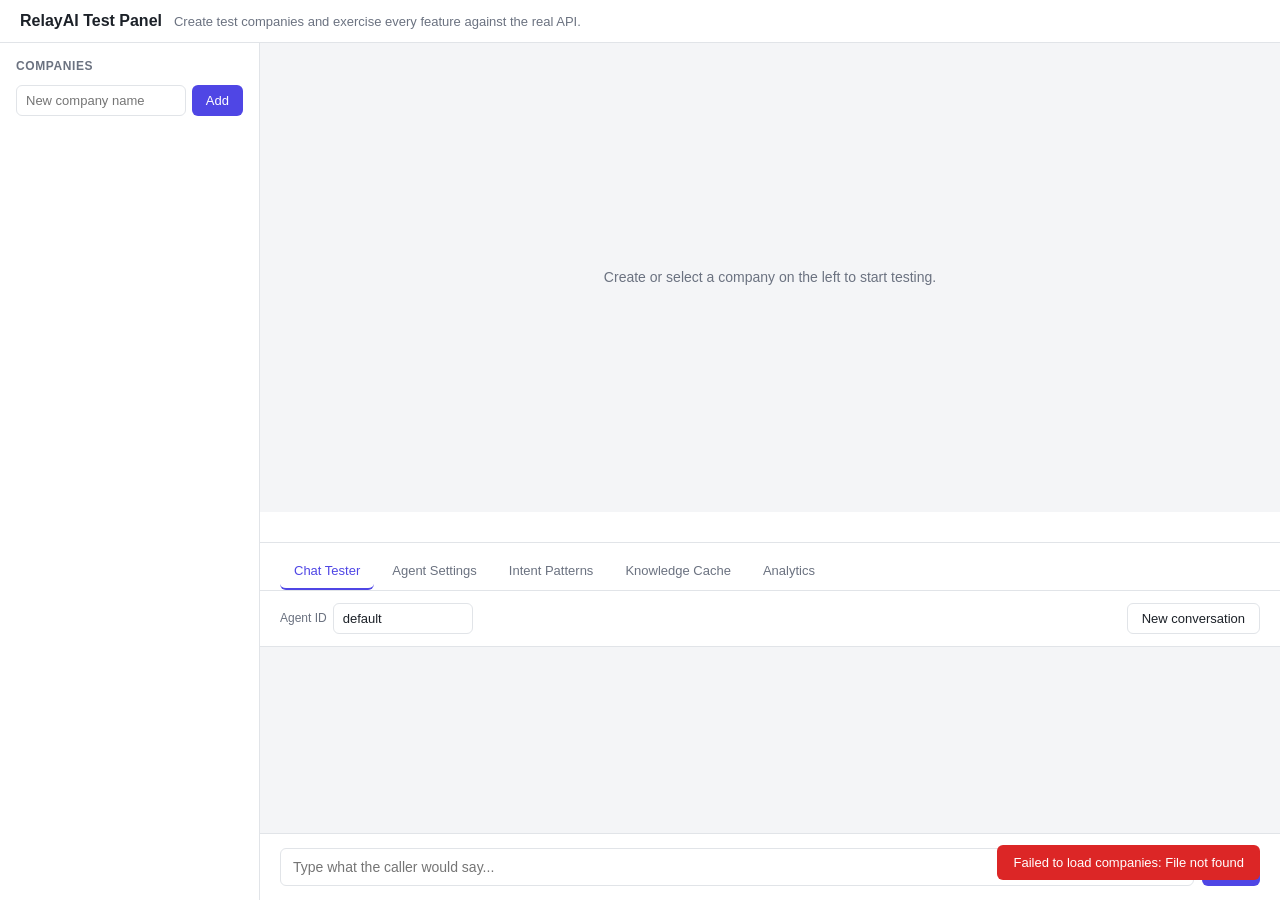
==== frontend/index.html @ 4bd86552 "feat(panel): add a browser test panel covering the full feature set Adds a web UI at GET /panel for " ====
<!doctype html>
<html lang="en">
<head>
<meta charset="utf-8" />
<meta name="viewport" content="width=device-width, initial-scale=1" />
<link rel="icon" href="data:," />
<title>RelayAI Test Panel</title>
<style>
  :root {
    --bg: #f4f5f7;
    --panel: #ffffff;
    --border: #e1e4e8;
    --text: #1c2128;
    --muted: #6b7280;
    --accent: #4f46e5;
    --accent-hover: #4338ca;
    --danger: #dc2626;
    --danger-hover: #b91c1c;
    --respond: #059669;
    --fallback: #d97706;
    --radius: 8px;
  }
  * { box-sizing: border-box; }
  body {
    margin: 0;
    font-family: -apple-system, BlinkMacSystemFont, "Segoe UI", Roboto, Helvetica, Arial, sans-serif;
    background: var(--bg);
    color: var(--text);
    height: 100vh;
    display: flex;
    flex-direction: column;
  }
  header {
    padding: 12px 20px;
    background: var(--panel);
    border-bottom: 1px solid var(--border);
    display: flex;
    align-items: center;
    gap: 12px;
  }
  header h1 {
    font-size: 16px;
    margin: 0;
    font-weight: 600;
  }
  header .sub {
    font-size: 13px;
    color: var(--muted);
  }
  .layout {
    flex: 1;
    display: flex;
    min-height: 0;
  }
  aside {
    width: 260px;
    border-right: 1px solid var(--border);
    background: var(--panel);
    display: flex;
    flex-direction: column;
    padding: 16px;
    gap: 12px;
    overflow-y: auto;
  }
  aside h2 {
    font-size: 12px;
    text-transform: uppercase;
    letter-spacing: 0.05em;
    color: var(--muted);
    margin: 0;
  }
  .new-company {
    display: flex;
    gap: 6px;
  }
  .new-company input {
    flex: 1;
    min-width: 0;
  }
  .company-list {
    display: flex;
    flex-direction: column;
    gap: 4px;
  }
  .company-item {
    padding: 8px 10px;
    border-radius: var(--radius);
    cursor: pointer;
    border: 1px solid transparent;
    font-size: 14px;
  }
  .company-item:hover { background: #f0f1f5; }
  .company-item.active {
    background: #eef2ff;
    border-color: var(--accent);
    color: var(--accent);
    font-weight: 600;
  }
  .company-item .meta {
    font-size: 11px;
    color: var(--muted);
    font-weight: 400;
  }
  .company-item.active .meta { color: var(--accent); opacity: 0.8; }
  main {
    flex: 1;
    display: flex;
    flex-direction: column;
    min-width: 0;
  }
  .empty-state {
    flex: 1;
    display: flex;
    align-items: center;
    justify-content: center;
    color: var(--muted);
    font-size: 14px;
    text-align: center;
    padding: 40px;
  }
  nav.tabs {
    display: flex;
    gap: 4px;
    padding: 10px 20px 0;
    background: var(--panel);
    border-bottom: 1px solid var(--border);
  }
  nav.tabs button {
    background: none;
    border: none;
    padding: 10px 14px;
    font-size: 13px;
    font-weight: 500;
    color: var(--muted);
    cursor: pointer;
    border-bottom: 2px solid transparent;
  }
  nav.tabs button.active {
    color: var(--accent);
    border-bottom-color: var(--accent);
  }
  .tab-content {
    flex: 1;
    overflow-y: auto;
    padding: 20px;
    display: none;
  }
  .tab-content.active { display: flex; flex-direction: column; gap: 16px; }
  .company-header {
    padding: 14px 20px;
    background: var(--panel);
    border-bottom: 1px solid var(--border);
  }
  .company-header .name { font-size: 15px; font-weight: 600; }
  .company-header .ids {
    font-size: 12px;
    color: var(--muted);
    font-family: ui-monospace, SFMono-Regular, Menlo, monospace;
    margin-top: 2px;
  }
  .card {
    background: var(--panel);
    border: 1px solid var(--border);
    border-radius: var(--radius);
    padding: 16px;
  }
  .card h3 {
    margin: 0 0 12px;
    font-size: 13px;
    text-transform: uppercase;
    letter-spacing: 0.04em;
    color: var(--muted);
  }
  label {
    font-size: 12px;
    color: var(--muted);
    display: block;
    margin-bottom: 4px;
  }
  input, select, textarea {
    font-size: 13px;
    padding: 7px 9px;
    border: 1px solid var(--border);
    border-radius: 6px;
    background: #fff;
    color: var(--text);
    font-family: inherit;
  }
  input:focus, select:focus, textarea:focus { outline: 2px solid var(--accent); outline-offset: -1px; }
  button {
    font-size: 13px;
    padding: 7px 14px;
    border-radius: 6px;
    border: none;
    background: var(--accent);
    color: #fff;
    cursor: pointer;
    font-weight: 500;
  }
  button:hover { background: var(--accent-hover); }
  button:disabled { opacity: 0.5; cursor: default; }
  button.secondary { background: #fff; color: var(--text); border: 1px solid var(--border); }
  button.secondary:hover { background: #f4f5f7; }
  button.danger { background: var(--danger); }
  button.danger:hover { background: var(--danger-hover); }
  .row { display: flex; gap: 8px; align-items: flex-end; flex-wrap: wrap; }
  .field { display: flex; flex-direction: column; gap: 4px; }
  .field.grow { flex: 1; min-width: 160px; }
  .agent-bar {
    display: flex;
    align-items: center;
    gap: 16px;
    font-size: 13px;
    color: var(--muted);
  }
  .agent-bar .field { flex-direction: row; align-items: center; gap: 6px; }
  .agent-bar label { margin: 0; }
  .agent-bar input { width: 140px; }

  /* Chat tab */
  #chat-tab { padding: 0; }
  .chat-toolbar {
    padding: 12px 20px;
    background: var(--panel);
    border-bottom: 1px solid var(--border);
    display: flex;
    justify-content: space-between;
    align-items: center;
  }
  .chat-log {
    flex: 1;
    overflow-y: auto;
    padding: 20px;
    display: flex;
    flex-direction: column;
    gap: 10px;
  }
  .bubble {
    max-width: 70%;
    padding: 10px 14px;
    border-radius: 12px;
    font-size: 14px;
    line-height: 1.4;
  }
  .bubble.user {
    align-self: flex-end;
    background: var(--accent);
    color: #fff;
    border-bottom-right-radius: 2px;
  }
  .bubble.assistant {
    align-self: flex-start;
    background: #fff;
    border: 1px solid var(--border);
    border-bottom-left-radius: 2px;
  }
  .bubble.system {
    align-self: center;
    background: #fef3c7;
    border: 1px solid #fde68a;
    color: #92400e;
    font-size: 13px;
    max-width: 85%;
  }
  .bubble .tag {
    display: inline-block;
    margin-top: 6px;
    font-size: 11px;
    padding: 2px 6px;
    border-radius: 4px;
    background: #eef2ff;
    color: var(--accent);
  }
  .bubble.assistant.fallback-answer .tag { background: #fff7ed; color: var(--fallback); }
  .fallback-reply {
    align-self: center;
    background: #fff;
    border: 1px dashed var(--fallback);
    border-radius: var(--radius);
    padding: 12px;
    max-width: 85%;
    width: 85%;
    display: flex;
    flex-direction: column;
    gap: 8px;
  }
  .fallback-reply .hint { font-size: 12px; color: var(--fallback); font-weight: 600; }
  .fallback-reply textarea { width: 100%; resize: vertical; min-height: 50px; }
  .chat-input {
    display: flex;
    gap: 8px;
    padding: 14px 20px;
    background: var(--panel);
    border-top: 1px solid var(--border);
  }
  .chat-input input { flex: 1; font-size: 14px; padding: 10px 12px; }

  /* Cache/patterns tables */
  table { width: 100%; border-collapse: collapse; font-size: 13px; }
  th, td { text-align: left; padding: 8px 10px; border-bottom: 1px solid var(--border); vertical-align: top; }
  th { color: var(--muted); font-weight: 500; font-size: 11px; text-transform: uppercase; }
  td.muted { color: var(--muted); font-size: 12px; white-space: nowrap; }
  .stat-grid { display: flex; gap: 12px; flex-wrap: wrap; }
  .stat {
    flex: 1;
    min-width: 140px;
    background: var(--panel);
    border: 1px solid var(--border);
    border-radius: var(--radius);
    padding: 14px;
  }
  .stat .value { font-size: 24px; font-weight: 700; }
  .stat .label { font-size: 12px; color: var(--muted); margin-top: 2px; }
  .bar-row { display: flex; align-items: center; gap: 10px; font-size: 13px; margin-bottom: 6px; }
  .bar-row .name { width: 220px; flex-shrink: 0; }
  .bar-row .bar-bg { flex: 1; height: 8px; background: #eef2ff; border-radius: 4px; overflow: hidden; }
  .bar-row .bar-fill { height: 100%; background: var(--accent); }
  .bar-row .count { width: 40px; text-align: right; color: var(--muted); }
  .toast {
    position: fixed;
    bottom: 20px;
    right: 20px;
    background: var(--text);
    color: #fff;
    padding: 10px 16px;
    border-radius: 6px;
    font-size: 13px;
    opacity: 0;
    transition: opacity 0.2s;
    pointer-events: none;
    z-index: 100;
  }
  .toast.show { opacity: 1; }
  .toast.error { background: var(--danger); }
</style>
</head>
<body>

<header>
  <h1>RelayAI Test Panel</h1>
  <span class="sub">Create test companies and exercise every feature against the real API.</span>
</header>

<div class="layout">
  <aside>
    <h2>Companies</h2>
    <form class="new-company" id="new-company-form">
      <input type="text" id="new-company-name" aria-label="New company name" placeholder="New company name" required />
      <button type="submit">Add</button>
    </form>
    <div class="company-list" id="company-list"></div>
  </aside>

  <main>
    <div id="empty-state" class="empty-state">
      Create or select a company on the left to start testing.
    </div>

    <div id="company-view" style="display:none; flex:1; display:flex; flex-direction:column; min-height:0;">
      <div class="company-header">
        <div class="name" id="company-name"></div>
        <div class="ids" id="company-ids"></div>
      </div>

      <nav class="tabs">
        <button data-tab="chat" class="active">Chat Tester</button>
        <button data-tab="settings">Agent Settings</button>
        <button data-tab="patterns">Intent Patterns</button>
        <button data-tab="cache">Knowledge Cache</button>
        <button data-tab="analytics">Analytics</button>
      </nav>

      <!-- Chat tab -->
      <section id="chat-tab" class="tab-content active" style="flex:1; min-height:0;">
        <div class="chat-toolbar">
          <div class="agent-bar">
            <div class="field">
              <label for="agent-id">Agent ID</label>
              <input type="text" id="agent-id" value="default" />
            </div>
            <span id="conversation-id-label"></span>
          </div>
          <button class="secondary" id="new-conversation-btn">New conversation</button>
        </div>
        <div class="chat-log" id="chat-log"></div>
        <form class="chat-input" id="chat-form">
          <input type="text" id="chat-text" aria-label="Message to send" placeholder="Type what the caller would say..." autocomplete="off" required />
          <button type="submit">Send</button>
        </form>
      </section>

      <!-- Settings tab -->
      <section id="settings-tab" class="tab-content">
        <div class="card">
          <h3>Knowledge Scope &amp; TTL</h3>
          <div class="row">
            <div class="field">
              <label for="settings-scope">Knowledge scope</label>
              <select id="settings-scope">
                <option value="shared">shared</option>
                <option value="isolated">isolated</option>
              </select>
            </div>
            <div class="field">
              <label for="settings-ttl">TTL (days)</label>
              <input type="number" id="settings-ttl" min="0" style="width:100px" />
            </div>
            <button id="settings-save-btn">Save</button>
            <button class="secondary" id="settings-refresh-btn">Refresh</button>
          </div>
        </div>
      </section>

      <!-- Patterns tab -->
      <section id="patterns-tab" class="tab-content">
        <div class="card">
          <h3>Add a custom trigger phrase</h3>
          <div class="row">
            <div class="field">
              <label for="pattern-intent">Intent</label>
              <select id="pattern-intent">
                <option value="greeting">greeting</option>
                <option value="repeat_request">repeat_request</option>
              </select>
            </div>
            <div class="field grow">
              <label for="pattern-text">Phrase</label>
              <input type="text" id="pattern-text" placeholder="e.g. yo" />
            </div>
            <button id="pattern-add-btn">Add</button>
          </div>
        </div>
        <div class="card">
          <h3>This business's custom patterns</h3>
          <table>
            <thead><tr><th>Intent</th><th>Pattern</th><th></th></tr></thead>
            <tbody id="patterns-table-body"></tbody>
          </table>
        </div>
      </section>

      <!-- Cache tab -->
      <section id="cache-tab" class="tab-content">
        <div class="card">
          <h3>Seed a known answer</h3>
          <div class="row">
            <div class="field grow">
              <label for="cache-question">Question</label>
              <input type="text" id="cache-question" placeholder="Do you accept Delta Dental insurance?" />
            </div>
          </div>
          <div class="row" style="margin-top:8px;">
            <div class="field grow">
              <label for="cache-answer">Answer</label>
              <input type="text" id="cache-answer" placeholder="Yes, we're in-network with Delta Dental PPO." />
            </div>
            <button id="cache-seed-btn">Seed cache</button>
          </div>
          <p style="font-size:12px; color:var(--muted); margin: 8px 0 0;">
            Seeded under the Agent ID set on the Chat Tester tab.
          </p>
        </div>
        <div class="card">
          <div class="row" style="justify-content: space-between;">
            <h3 style="margin:0;">Cached answers (newest first, max 200)</h3>
            <div class="row">
              <button class="secondary" id="cache-refresh-btn">Refresh</button>
              <button class="danger" id="cache-clear-agent-btn">Clear this agent</button>
              <button class="danger" id="cache-clear-all-btn">Clear entire business</button>
            </div>
          </div>
          <table>
            <thead><tr><th>Agent</th><th>Question</th><th>Answer</th><th>Cached at</th></tr></thead>
            <tbody id="cache-table-body"></tbody>
          </table>
        </div>
      </section>

      <!-- Analytics tab -->
      <section id="analytics-tab" class="tab-content">
        <div class="row" style="justify-content: space-between;">
          <h3 style="margin:0; text-transform:none; font-size:14px; color:var(--text);">Decision summary</h3>
          <button class="secondary" id="analytics-refresh-btn">Refresh</button>
        </div>
        <div class="stat-grid">
          <div class="stat"><div class="value" id="stat-total">-</div><div class="label">Total requests</div></div>
          <div class="stat"><div class="value" id="stat-respond">-</div><div class="label">Answered locally</div></div>
          <div class="stat"><div class="value" id="stat-fallback">-</div><div class="label">Fell back to LLM</div></div>
          <div class="stat"><div class="value" id="stat-rate">-</div><div class="label">Avoided-LLM rate</div></div>
        </div>
        <div class="card">
          <h3>Breakdown by mechanism</h3>
          <div id="analytics-breakdown"></div>
        </div>
      </section>
    </div>
  </main>
</div>

<div class="toast" id="toast"></div>

<script>
(() => {
  "use strict";

  const state = {
    companies: [],
    company: null,
    conversationId: null,
  };

  const el = (id) => document.getElementById(id);

  function toast(message, isError) {
    const t = el("toast");
    t.textContent = message;
    t.className = "toast show" + (isError ? " error" : "");
    setTimeout(() => { t.className = "toast"; }, 2500);
  }

  async function api(path, options = {}) {
    const response = await fetch(path, {
      ...options,
      headers: { "Content-Type": "application/json", ...(options.headers || {}) },
    });
    if (!response.ok) {
      let detail = response.statusText;
      try { detail = (await response.json()).detail || detail; } catch (_) { /* ignore */ }
      throw new Error(detail);
    }
    if (response.status === 204) return null;
    return response.json();
  }

  function qs(params) {
    return "?" + new URLSearchParams(params).toString();
  }

  function newConversationId() {
    return "panel-" + Math.random().toString(36).slice(2) + "-" + Date.now();
  }

  function agentId() {
    return el("agent-id").value.trim() || "default";
  }

  // ---------- Companies ----------

  async function loadCompanies() {
    const data = await api("/v1/companies");
    state.companies = data.companies;
    renderCompanyList();
  }

  function renderCompanyList() {
    const list = el("company-list");
    list.innerHTML = "";
    for (const company of state.companies) {
      const item = document.createElement("div");
      item.className = "company-item" + (state.company && state.company.id === company.id ? " active" : "");
      item.innerHTML = `${escapeHtml(company.name)}<div class="meta">${company.knowledge_scope} · ttl ${company.knowledge_ttl_days}d</div>`;
      item.addEventListener("click", () => selectCompany(company));
      list.appendChild(item);
    }
  }

  function selectCompany(company) {
    state.company = company;
    state.conversationId = newConversationId();
    el("empty-state").style.display = "none";
    el("company-view").style.display = "flex";
    el("company-name").textContent = company.name;
    el("company-ids").textContent = `business_id: ${company.id}  |  tenant_id: ${company.tenant_id}`;
    el("chat-log").innerHTML = "";
    updateConversationLabel();
    renderCompanyList();
    refreshActiveTab();
  }

  function escapeHtml(value) {
    const div = document.createElement("div");
    div.textContent = value;
    return div.innerHTML;
  }

  el("new-company-form").addEventListener("submit", async (e) => {
    e.preventDefault();
    const nameInput = el("new-company-name");
    const name = nameInput.value.trim();
    if (!name) return;
    try {
      const company = await api("/v1/companies", { method: "POST", body: JSON.stringify({ name }) });
      nameInput.value = "";
      await loadCompanies();
      const created = state.companies.find((c) => c.id === company.id);
      selectCompany(created || company);
      toast(`Created "${company.name}"`);
    } catch (err) {
      toast("Failed to create company: " + err.message, true);
    }
  });

  // ---------- Tabs ----------

  document.querySelectorAll("nav.tabs button").forEach((btn) => {
    btn.addEventListener("click", () => {
      document.querySelectorAll("nav.tabs button").forEach((b) => b.classList.remove("active"));
      document.querySelectorAll(".tab-content").forEach((s) => s.classList.remove("active"));
      btn.classList.add("active");
      el(btn.dataset.tab + "-tab").classList.add("active");
      refreshActiveTab();
    });
  });

  function activeTabName() {
    return document.querySelector("nav.tabs button.active").dataset.tab;
  }

  function refreshActiveTab() {
    if (!state.company) return;
    const tab = activeTabName();
    if (tab === "settings") loadSettings();
    if (tab === "patterns") loadPatterns();
    if (tab === "cache") loadCache();
    if (tab === "analytics") loadAnalytics();
  }

  // ---------- Chat ----------

  function updateConversationLabel() {
    el("conversation-id-label").textContent = "conversation: " + state.conversationId;
  }

  el("new-conversation-btn").addEventListener("click", () => {
    state.conversationId = newConversationId();
    updateConversationLabel();
    el("chat-log").innerHTML = "";
    toast("Started a new conversation");
  });

  function appendBubble(role, html, extraClass) {
    const log = el("chat-log");
    const bubble = document.createElement("div");
    bubble.className = "bubble " + role + (extraClass ? " " + extraClass : "");
    bubble.innerHTML = html;
    log.appendChild(bubble);
    log.scrollTop = log.scrollHeight;
    return bubble;
  }

  el("chat-form").addEventListener("submit", async (e) => {
    e.preventDefault();
    const input = el("chat-text");
    const text = input.value.trim();
    if (!text || !state.company) return;
    input.value = "";
    appendBubble("user", escapeHtml(text));

    try {
      const result = await api("/v1/inference", {
        method: "POST",
        body: JSON.stringify({
          tenant_id: state.company.tenant_id,
          business_id: state.company.id,
          conversation_id: state.conversationId,
          agent_id: agentId(),
          text,
        }),
      });

      if (result.action === "respond") {
        const tag = [result.source, result.intent].filter(Boolean).join(" · ");
        appendBubble("assistant", `${escapeHtml(result.text)}<div class="tag">${escapeHtml(tag)}</div>`);
      } else {
        appendFallbackPrompt(text);
      }
    } catch (err) {
      appendBubble("system", "Error: " + escapeHtml(err.message));
    }
  });

  let fallbackReplyCounter = 0;

  function appendFallbackPrompt(question) {
    appendBubble("system", "RelayAI has no local answer for this - your LLM would need to respond now.");

    const log = el("chat-log");
    const wrap = document.createElement("div");
    wrap.className = "fallback-reply";
    const textareaId = "fallback-answer-" + fallbackReplyCounter++;
    wrap.innerHTML = `
      <label class="hint" for="${textareaId}">Simulate your LLM's answer</label>
      <textarea id="${textareaId}" name="fallback-answer" placeholder="What would your LLM say to: &quot;${escapeHtml(question)}&quot;?"></textarea>
      <div class="row" style="justify-content:flex-end;">
        <button type="button">Send as LLM answer</button>
      </div>
    `;
    const textarea = wrap.querySelector("textarea");
    const button = wrap.querySelector("button");

    button.addEventListener("click", async () => {
      const answer = textarea.value.trim();
      if (!answer) return;
      button.disabled = true;
      try {
        await api(`/v1/conversations/${encodeURIComponent(state.conversationId)}/messages`, {
          method: "POST",
          body: JSON.stringify({
            tenant_id: state.company.tenant_id,
            business_id: state.company.id,
            agent_id: agentId(),
            text: answer,
          }),
        });
        wrap.remove();
        appendBubble(
          "assistant",
          `${escapeHtml(answer)}<div class="tag">fallback · your LLM</div>`,
          "fallback-answer"
        );
        toast("Reported back - now cached for future similar questions");
      } catch (err) {
        toast("Failed to report answer: " + err.message, true);
        button.disabled = false;
      }
    });

    log.appendChild(wrap);
    log.scrollTop = log.scrollHeight;
  }

  // ---------- Settings ----------

  async function loadSettings() {
    try {
      const settings = await api(
        "/v1/knowledge/settings" + qs({ tenant_id: state.company.tenant_id, business_id: state.company.id })
      );
      el("settings-scope").value = settings.knowledge_scope;
      el("settings-ttl").value = settings.knowledge_ttl_days;
    } catch (err) {
      toast("Failed to load settings: " + err.message, true);
    }
  }

  el("settings-refresh-btn").addEventListener("click", loadSettings);

  el("settings-save-btn").addEventListener("click", async () => {
    try {
      const settings = await api("/v1/knowledge/settings", {
        method: "PATCH",
        body: JSON.stringify({
          tenant_id: state.company.tenant_id,
          business_id: state.company.id,
          knowledge_scope: el("settings-scope").value,
          knowledge_ttl_days: Number(el("settings-ttl").value),
        }),
      });
      el("settings-scope").value = settings.knowledge_scope;
      el("settings-ttl").value = settings.knowledge_ttl_days;
      state.company.knowledge_scope = settings.knowledge_scope;
      state.company.knowledge_ttl_days = settings.knowledge_ttl_days;
      renderCompanyList();
      toast("Settings saved");
    } catch (err) {
      toast("Failed to save settings: " + err.message, true);
    }
  });

  // ---------- Patterns ----------

  async function loadPatterns() {
    try {
      const data = await api(
        "/v1/patterns" + qs({ tenant_id: state.company.tenant_id, business_id: state.company.id })
      );
      const body = el("patterns-table-body");
      body.innerHTML = "";
      for (const p of data.patterns) {
        const tr = document.createElement("tr");
        tr.innerHTML = `<td>${escapeHtml(p.intent)}</td><td>${escapeHtml(p.pattern)}</td><td></td>`;
        const removeBtn = document.createElement("button");
        removeBtn.className = "danger";
        removeBtn.textContent = "Remove";
        removeBtn.addEventListener("click", async () => {
          try {
            await api(
              "/v1/patterns" +
                qs({
                  tenant_id: state.company.tenant_id,
                  business_id: state.company.id,
                  intent: p.intent,
                  pattern: p.pattern,
                }),
              { method: "DELETE" }
            );
            loadPatterns();
          } catch (err) {
            toast("Failed to remove pattern: " + err.message, true);
          }
        });
        tr.lastElementChild.appendChild(removeBtn);
        body.appendChild(tr);
      }
      if (data.patterns.length === 0) {
        body.innerHTML = '<tr><td colspan="3" class="muted">No custom patterns yet.</td></tr>';
      }
    } catch (err) {
      toast("Failed to load patterns: " + err.message, true);
    }
  }

  el("pattern-add-btn").addEventListener("click", async () => {
    const pattern = el("pattern-text").value.trim();
    if (!pattern) return;
    try {
      await api("/v1/patterns", {
        method: "POST",
        body: JSON.stringify({
          tenant_id: state.company.tenant_id,
          business_id: state.company.id,
          intent: el("pattern-intent").value,
          pattern,
        }),
      });
      el("pattern-text").value = "";
      loadPatterns();
      toast("Pattern added");
    } catch (err) {
      toast("Failed to add pattern: " + err.message, true);
    }
  });

  // ---------- Knowledge cache ----------

  async function loadCache() {
    try {
      const data = await api(
        "/v1/knowledge/answers" + qs({ tenant_id: state.company.tenant_id, business_id: state.company.id })
      );
      const body = el("cache-table-body");
      body.innerHTML = "";
      for (const a of data.answers) {
        const tr = document.createElement("tr");
        tr.innerHTML = `
          <td class="muted">${escapeHtml(a.agent_id)}</td>
          <td>${escapeHtml(a.question)}</td>
          <td>${escapeHtml(a.answer)}</td>
          <td class="muted">${new Date(a.created_at).toLocaleString()}</td>
        `;
        body.appendChild(tr);
      }
      if (data.answers.length === 0) {
        body.innerHTML = '<tr><td colspan="4" class="muted">Cache is empty.</td></tr>';
      }
    } catch (err) {
      toast("Failed to load cache: " + err.message, true);
    }
  }

  el("cache-refresh-btn").addEventListener("click", loadCache);

  el("cache-seed-btn").addEventListener("click", async () => {
    const question = el("cache-question").value.trim();
    const answer = el("cache-answer").value.trim();
    if (!question || !answer) return;
    try {
      await api("/v1/knowledge/answers", {
        method: "POST",
        body: JSON.stringify({
          tenant_id: state.company.tenant_id,
          business_id: state.company.id,
          agent_id: agentId(),
          question,
          answer,
        }),
      });
      el("cache-question").value = "";
      el("cache-answer").value = "";
      loadCache();
      toast("Answer seeded - reusable immediately");
    } catch (err) {
      toast("Failed to seed answer: " + err.message, true);
    }
  });

  el("cache-clear-agent-btn").addEventListener("click", async () => {
    if (!confirm(`Clear the cache for agent "${agentId()}" only? This can't be undone.`)) return;
    try {
      const result = await api(
        "/v1/knowledge/cache" +
          qs({ tenant_id: state.company.tenant_id, business_id: state.company.id, agent_id: agentId() }),
        { method: "DELETE" }
      );
      loadCache();
      toast(`Deleted ${result.deleted} cached answer(s) for this agent`);
    } catch (err) {
      toast("Failed to clear cache: " + err.message, true);
    }
  });

  el("cache-clear-all-btn").addEventListener("click", async () => {
    if (!confirm("Clear the ENTIRE business's cache - every agent, not just this one? This can't be undone.")) return;
    try {
      const result = await api(
        "/v1/knowledge/cache" + qs({ tenant_id: state.company.tenant_id, business_id: state.company.id }),
        { method: "DELETE" }
      );
      loadCache();
      toast(`Deleted ${result.deleted} cached answer(s) for the whole business`);
    } catch (err) {
      toast("Failed to clear cache: " + err.message, true);
    }
  });

  // ---------- Analytics ----------

  async function loadAnalytics() {
    try {
      const summary = await api(
        "/v1/analytics/summary" + qs({ tenant_id: state.company.tenant_id, business_id: state.company.id })
      );
      el("stat-total").textContent = summary.total;
      el("stat-respond").textContent = summary.respond_count;
      el("stat-fallback").textContent = summary.fallback_count;
      el("stat-rate").textContent = Math.round(summary.avoided_llm_rate * 100) + "%";

      const breakdown = el("analytics-breakdown");
      breakdown.innerHTML = "";
      const entries = Object.entries(summary.respond_by_source);
      const max = Math.max(1, ...entries.map(([, count]) => count));
      if (entries.length === 0) {
        breakdown.innerHTML = '<p class="muted" style="font-size:13px;">No local responses recorded yet.</p>';
      }
      for (const [source, count] of entries) {
        const row = document.createElement("div");
        row.className = "bar-row";
        row.innerHTML = `
          <div class="name">${escapeHtml(source)}</div>
          <div class="bar-bg"><div class="bar-fill" style="width:${(count / max) * 100}%"></div></div>
          <div class="count">${count}</div>
        `;
        breakdown.appendChild(row);
      }
    } catch (err) {
      toast("Failed to load analytics: " + err.message, true);
    }
  }

  el("analytics-refresh-btn").addEventListener("click", loadAnalytics);

  // ---------- Boot ----------

  loadCompanies().catch((err) => toast("Failed to load companies: " + err.message, true));
})();
</script>
</body>
</html>
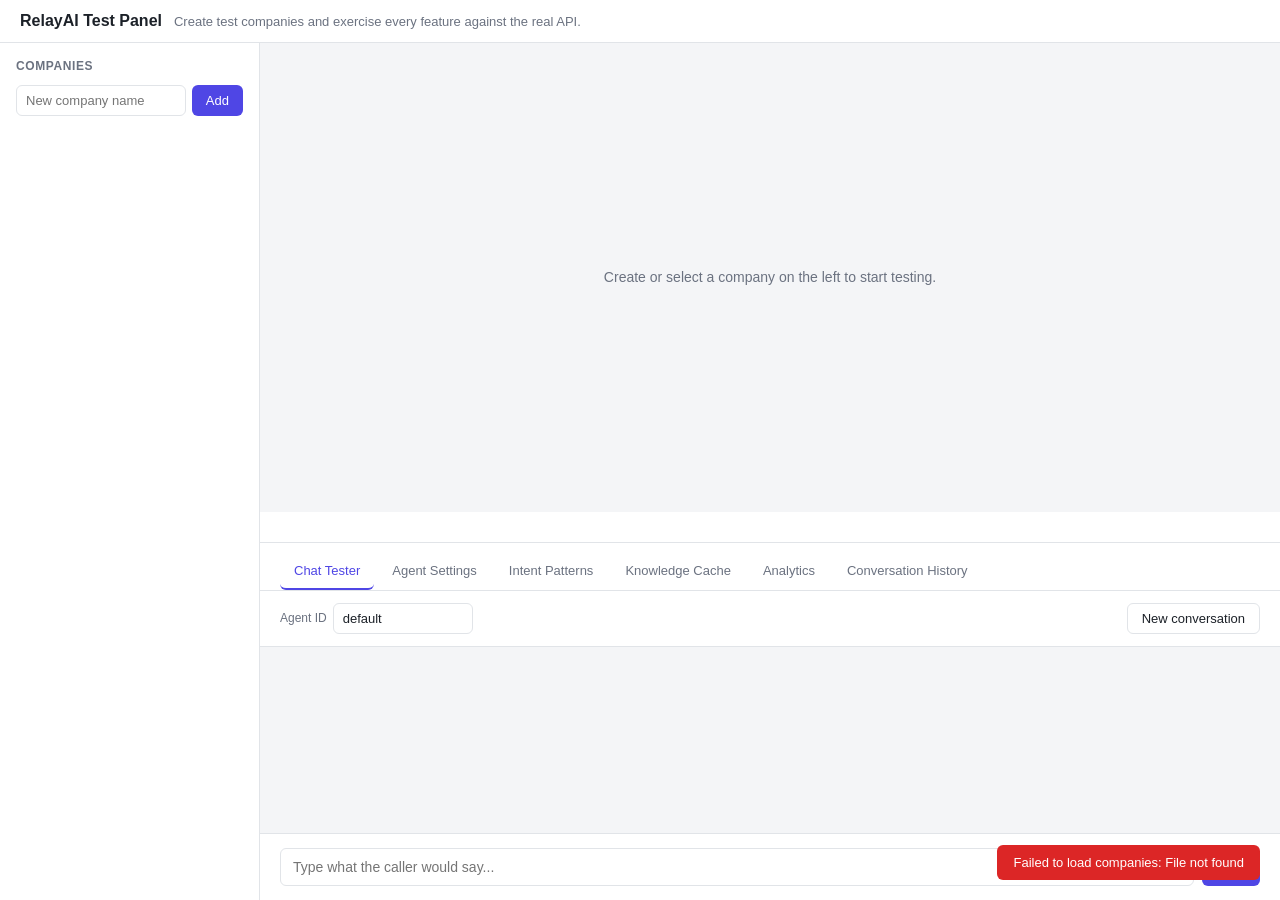
==== commit ef3c5a84: "fix(inference): persist assistant turns for knowledge-cache hits The knowledge:semantic_match branch" ====
--- a/frontend/index.html
+++ b/frontend/index.html
@@ -88,6 +88,10 @@
     cursor: pointer;
     border: 1px solid transparent;
     font-size: 14px;
+    display: flex;
+    align-items: flex-start;
+    justify-content: space-between;
+    gap: 6px;
   }
   .company-item:hover { background: #f0f1f5; }
   .company-item.active {
@@ -96,12 +100,24 @@
     color: var(--accent);
     font-weight: 600;
   }
+  .company-item .label { min-width: 0; overflow-wrap: anywhere; }
   .company-item .meta {
     font-size: 11px;
     color: var(--muted);
     font-weight: 400;
   }
   .company-item.active .meta { color: var(--accent); opacity: 0.8; }
+  .company-item .delete-company {
+    background: none;
+    border: none;
+    color: var(--muted);
+    font-size: 14px;
+    line-height: 1;
+    padding: 0 2px;
+    cursor: pointer;
+    flex-shrink: 0;
+  }
+  .company-item .delete-company:hover { color: var(--danger); background: none; }
   main {
     flex: 1;
     display: flex;
@@ -272,6 +288,29 @@
     color: var(--accent);
   }
   .bubble.assistant.fallback-answer .tag { background: #fff7ed; color: var(--fallback); }
+  .matched-question {
+    display: block;
+    margin-top: 4px;
+    font-size: 11px;
+    color: var(--muted);
+  }
+  .matched-question q { font-style: italic; }
+  .system-detail .matched-question { color: #92400e; }
+  .history-turn {
+    padding: 10px 0;
+    border-bottom: 1px solid var(--border);
+  }
+  .history-turn:last-child { border-bottom: none; }
+  .history-turn.user .history-role { color: var(--accent); }
+  .history-turn.assistant .history-role { color: var(--muted); }
+  .history-role {
+    font-size: 11px;
+    text-transform: uppercase;
+    letter-spacing: 0.03em;
+    font-weight: 600;
+    margin-bottom: 3px;
+  }
+  .history-text { font-size: 14px; }
   .fallback-reply {
     align-self: center;
     background: #fff;
@@ -368,6 +407,7 @@
         <button data-tab="patterns">Intent Patterns</button>
         <button data-tab="cache">Knowledge Cache</button>
         <button data-tab="analytics">Analytics</button>
+        <button data-tab="history">Conversation History</button>
       </nav>
 
       <!-- Chat tab -->
@@ -493,6 +533,27 @@
           <div id="analytics-breakdown"></div>
         </div>
       </section>
+
+      <!-- History tab -->
+      <section id="history-tab" class="tab-content">
+        <div class="card">
+          <h3>Review a conversation</h3>
+          <p style="font-size:12px; color:var(--muted); margin: 0 0 10px;">
+            Look up any conversation_id (defaults to the one currently active
+            on the Chat Tester tab) to see the full transcript, with each
+            caller turn annotated with how it was actually answered - even
+            after the live chat window is gone.
+          </p>
+          <div class="row">
+            <div class="field grow">
+              <label for="history-conversation-id">Conversation ID</label>
+              <input type="text" id="history-conversation-id" />
+            </div>
+            <button id="history-load-btn">Load</button>
+          </div>
+        </div>
+        <div class="card" id="history-log"></div>
+      </section>
     </div>
   </main>
 </div>
@@ -516,6 +577,19 @@
     t.textContent = message;
     t.className = "toast show" + (isError ? " error" : "");
     setTimeout(() => { t.className = "toast"; }, 2500);
+  }
+
+  function describeErrorDetail(detail) {
+    if (Array.isArray(detail)) {
+      // FastAPI validation errors: a list of {loc, msg, ...}.
+      return detail
+        .map((err) => {
+          const field = Array.isArray(err.loc) ? err.loc.filter((p) => p !== "body").join(".") : "";
+          return field ? `${field}: ${err.msg}` : err.msg;
+        })
+        .join("; ");
+    }
+    return detail;
   }
 
   async function api(path, options = {}) {
@@ -525,7 +599,12 @@
     });
     if (!response.ok) {
       let detail = response.statusText;
-      try { detail = (await response.json()).detail || detail; } catch (_) { /* ignore */ }
+      try {
+        const body = await response.json();
+        if (body.detail) detail = describeErrorDetail(body.detail);
+      } catch (_) {
+        /* ignore */
+      }
       throw new Error(detail);
     }
     if (response.status === 204) return null;
@@ -558,8 +637,32 @@
     for (const company of state.companies) {
       const item = document.createElement("div");
       item.className = "company-item" + (state.company && state.company.id === company.id ? " active" : "");
-      item.innerHTML = `${escapeHtml(company.name)}<div class="meta">${company.knowledge_scope} · ttl ${company.knowledge_ttl_days}d</div>`;
+      item.innerHTML = `
+        <div class="label">${escapeHtml(company.name)}<div class="meta">${company.knowledge_scope} · ttl ${company.knowledge_ttl_days}d</div></div>
+        <button type="button" class="delete-company" title="Delete company">&times;</button>
+      `;
       item.addEventListener("click", () => selectCompany(company));
+
+      const deleteBtn = item.querySelector(".delete-company");
+      deleteBtn.addEventListener("click", async (e) => {
+        e.stopPropagation();
+        if (!confirm(`Delete "${company.name}" and everything under it - conversations, cached answers, patterns? This can't be undone.`)) {
+          return;
+        }
+        try {
+          await api(`/v1/companies/${encodeURIComponent(company.id)}`, { method: "DELETE" });
+          if (state.company && state.company.id === company.id) {
+            state.company = null;
+            el("company-view").style.display = "none";
+            el("empty-state").style.display = "flex";
+          }
+          await loadCompanies();
+          toast(`Deleted "${company.name}"`);
+        } catch (err) {
+          toast("Failed to delete company: " + err.message, true);
+        }
+      });
+
       list.appendChild(item);
     }
   }
@@ -572,6 +675,7 @@
     el("company-name").textContent = company.name;
     el("company-ids").textContent = `business_id: ${company.id}  |  tenant_id: ${company.tenant_id}`;
     el("chat-log").innerHTML = "";
+    el("agent-id").value = "default";
     updateConversationLabel();
     renderCompanyList();
     refreshActiveTab();
@@ -623,6 +727,10 @@
     if (tab === "patterns") loadPatterns();
     if (tab === "cache") loadCache();
     if (tab === "analytics") loadAnalytics();
+    if (tab === "history") {
+      el("history-conversation-id").value = state.conversationId;
+      loadHistory();
+    }
   }
 
   // ---------- Chat ----------
@@ -669,10 +777,18 @@
       });
 
       if (result.action === "respond") {
-        const tag = [result.source, result.intent].filter(Boolean).join(" · ");
-        appendBubble("assistant", `${escapeHtml(result.text)}<div class="tag">${escapeHtml(tag)}</div>`);
+        const tagParts = [result.source, result.intent];
+        if (result.similarity !== null && result.similarity !== undefined) {
+          tagParts.push("similarity " + result.similarity.toFixed(3));
+        }
+        const tag = tagParts.filter(Boolean).join(" · ");
+        let html = `${escapeHtml(result.text)}<div class="tag">${escapeHtml(tag)}</div>`;
+        if (result.matched_question) {
+          html += `<span class="matched-question">Matched cached question: <q>${escapeHtml(result.matched_question)}</q></span>`;
+        }
+        appendBubble("assistant", html);
       } else {
-        appendFallbackPrompt(text);
+        appendFallbackPrompt(text, result.similarity, result.matched_question);
       }
     } catch (err) {
       appendBubble("system", "Error: " + escapeHtml(err.message));
@@ -681,8 +797,20 @@
 
   let fallbackReplyCounter = 0;
 
-  function appendFallbackPrompt(question) {
-    appendBubble("system", "RelayAI has no local answer for this - your LLM would need to respond now.");
+  function appendFallbackPrompt(question, similarity, matchedQuestion) {
+    let html = escapeHtml(
+      "RelayAI has no local answer for this - your LLM would need to respond now."
+    );
+    if (similarity !== null && similarity !== undefined) {
+      html += escapeHtml(
+        ` Closest cached question was ${similarity.toFixed(3)} similar` +
+          " - below the match threshold, so it didn't count."
+      );
+    }
+    if (matchedQuestion) {
+      html += `<span class="matched-question">Closest cached question: <q>${escapeHtml(matchedQuestion)}</q></span>`;
+    }
+    appendBubble("system", html, "system-detail");
 
     const log = el("chat-log");
     const wrap = document.createElement("div");
@@ -703,22 +831,29 @@
       if (!answer) return;
       button.disabled = true;
       try {
-        await api(`/v1/conversations/${encodeURIComponent(state.conversationId)}/messages`, {
-          method: "POST",
-          body: JSON.stringify({
-            tenant_id: state.company.tenant_id,
-            business_id: state.company.id,
-            agent_id: agentId(),
-            text: answer,
-          }),
-        });
+        const result = await api(
+          `/v1/conversations/${encodeURIComponent(state.conversationId)}/messages`,
+          {
+            method: "POST",
+            body: JSON.stringify({
+              tenant_id: state.company.tenant_id,
+              business_id: state.company.id,
+              agent_id: agentId(),
+              text: answer,
+            }),
+          }
+        );
         wrap.remove();
         appendBubble(
           "assistant",
           `${escapeHtml(answer)}<div class="tag">fallback · your LLM</div>`,
           "fallback-answer"
         );
-        toast("Reported back - now cached for future similar questions");
+        toast(
+          result.cached
+            ? "Reported back - now cached for future similar questions"
+            : "Reported back - not cached (that question was a recognized intent, not a business question)"
+        );
       } catch (err) {
         toast("Failed to report answer: " + err.message, true);
         button.disabled = false;
@@ -784,7 +919,7 @@
         removeBtn.textContent = "Remove";
         removeBtn.addEventListener("click", async () => {
           try {
-            await api(
+            const result = await api(
               "/v1/patterns" +
                 qs({
                   tenant_id: state.company.tenant_id,
@@ -795,6 +930,7 @@
               { method: "DELETE" }
             );
             loadPatterns();
+            toast(result.removed ? "Pattern removed" : "Pattern was already gone");
           } catch (err) {
             toast("Failed to remove pattern: " + err.message, true);
           }
@@ -949,6 +1085,55 @@
 
   el("analytics-refresh-btn").addEventListener("click", loadAnalytics);
 
+  // ---------- History ----------
+
+  async function loadHistory() {
+    const conversationId = el("history-conversation-id").value.trim();
+    const log = el("history-log");
+    if (!conversationId) {
+      log.innerHTML = '<p class="muted" style="font-size:13px;">Enter a conversation ID above.</p>';
+      return;
+    }
+    try {
+      const history = await api(
+        `/v1/conversations/${encodeURIComponent(conversationId)}/history` +
+          qs({ tenant_id: state.company.tenant_id, business_id: state.company.id })
+      );
+      log.innerHTML = "";
+      if (history.turns.length === 0) {
+        log.innerHTML = '<p class="muted" style="font-size:13px;">No turns recorded for this conversation.</p>';
+        return;
+      }
+      for (const turn of history.turns) {
+        const row = document.createElement("div");
+        row.className = "history-turn " + turn.role;
+        const when = new Date(turn.created_at).toLocaleString();
+
+        let annotation = "";
+        if (turn.role === "user") {
+          const tagParts = [turn.action, turn.source, turn.intent].filter(Boolean);
+          if (turn.similarity !== null) tagParts.push("similarity " + turn.similarity.toFixed(3));
+          annotation = `<div class="tag">${escapeHtml(tagParts.join(" · "))}</div>`;
+          if (turn.matched_question) {
+            annotation += `<span class="matched-question">Compared against: <q>${escapeHtml(turn.matched_question)}</q></span>`;
+          }
+        }
+
+        row.innerHTML = `
+          <div class="history-role">${turn.role} · ${escapeHtml(when)}</div>
+          <div class="history-text">${escapeHtml(turn.text)}</div>
+          ${annotation}
+        `;
+        log.appendChild(row);
+      }
+    } catch (err) {
+      log.innerHTML = "";
+      toast("Failed to load history: " + err.message, true);
+    }
+  }
+
+  el("history-load-btn").addEventListener("click", loadHistory);
+
   // ---------- Boot ----------
 
   loadCompanies().catch((err) => toast("Failed to load companies: " + err.message, true));
